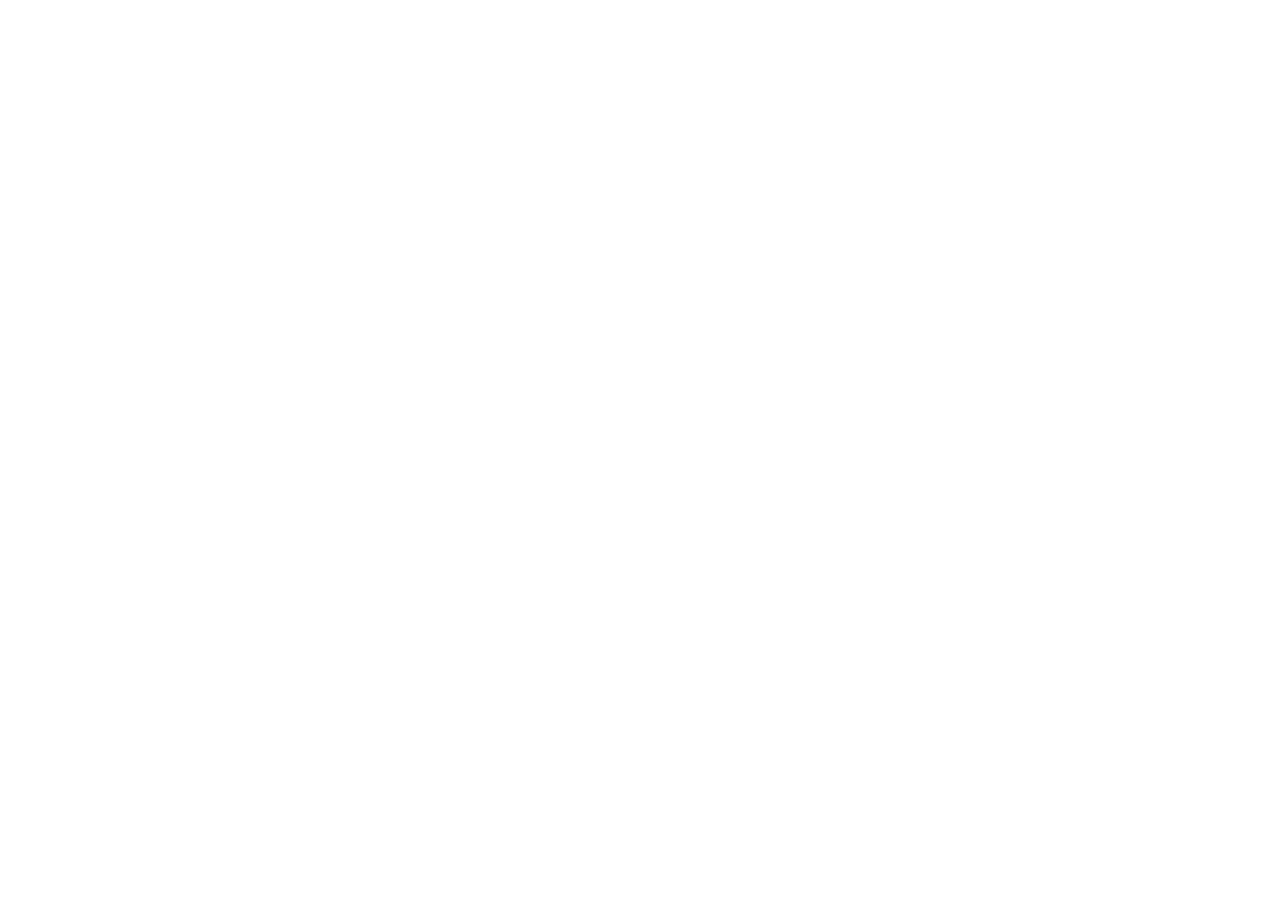
==== index.html @ 856b910a "basic setup" ====
<!DOCTYPE html>
<html lang="en">
<head>
    <link rel="preconnect" href="https://fonts.googleapis.com">
    <link rel="preconnect" href="https://fonts.gstatic.com" crossorigin>
    <link href="https://fonts.googleapis.com/css2?family=Noto+Sans+Kannada:wght@300;400;500;600;700&display=swap"
          rel="stylesheet">
    <meta name="viewport" content="width=device-width, initial-scale=1.0">
    <meta name="description" content="Rain jackets for adventurous individuals">
    <meta charset="UTF-8">
    <link rel="stylesheet" type="text/css" href="css/styles.css">
    <script src="js/main.js" defer></script>
    <title>Rainy Days - Home</title>
</head>
<body>

</body>
</html>
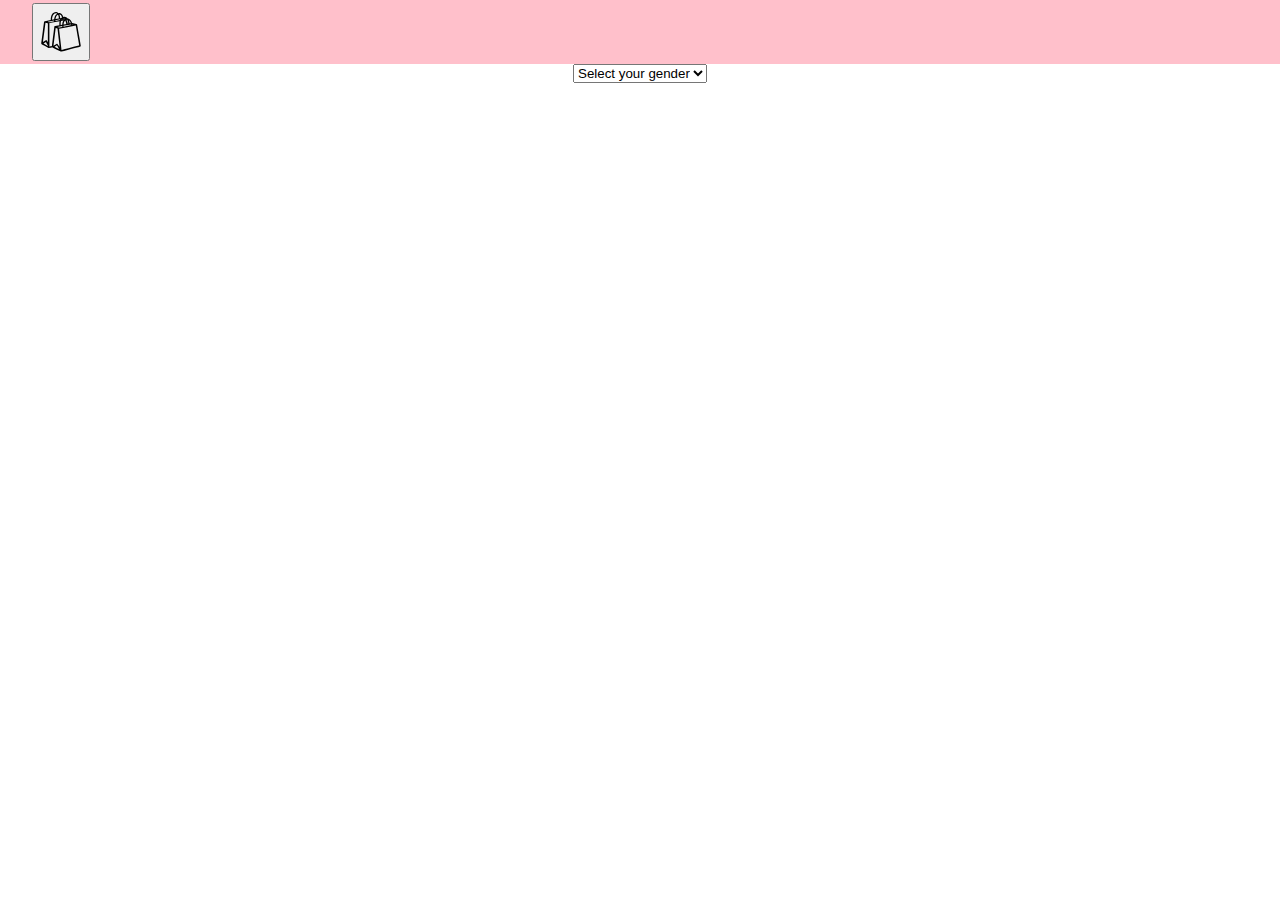
==== commit 42e12253: "finished cart, debugged a lot. Probably should have branched more. Pretty much finished. Needs CSS a" ====
--- a/index.html
+++ b/index.html
@@ -9,10 +9,36 @@
     <meta name="description" content="Rain jackets for adventurous individuals">
     <meta charset="UTF-8">
     <link rel="stylesheet" type="text/css" href="css/styles.css">
-    <script src="js/main.js" defer></script>
+    <link rel="stylesheet" type="text/css" href="css/navbar.css">
+    <script src="js/main.js" type="module" defer></script>
+
     <title>Rainy Days - Home</title>
 </head>
+
+<nav>
+    <!--    <a href="../index.html">Home</a>-->
+    <button type="button" id="shopping-bag-btn" class="shopping-bag-btn">
+        <img class="bag-icon" src="./assets/images/svgs/shoopingbags.svg"/>
+    </button>
+    <div id="shopping-bag">
+
+    </div>
+</nav>
+
 <body>
+
+<select id="filter-list">
+    <option value="default" disabled selected>Select your gender</option>
+    <option value="show-all">Show all</option>
+    <option value="Female">Women's</option>
+    <option value="Male">Men's</option>
+
+</select>
+
+<div id="loader">
+    <h3>...loading</h3>
+</div>
+<div id="jacket-list"></div>
 
 </body>
 </html>--- a/css/styles.css
+++ b/css/styles.css
@@ -0,0 +1,53 @@
+* {
+    box-sizing: border-box;
+}
+
+nav {
+    display: flex;
+    align-items: center;
+    justify-content: flex-end;
+    width: 100vw;
+    height: 64px;
+    padding: 32px;
+    background-color: pink;
+}
+
+.shopping-bag-btn {
+    height: 58px;
+    width: 58px;
+    display: flex;
+    align-items: center;
+    justify-content: center;
+    z-index: 5;
+    position: absolute;
+    cursor: pointer;
+}
+
+.bag-icon {
+    position: absolute;
+    height: 40px;
+    width: 40px;
+}
+
+body {
+    margin: 0;
+    padding: 0;
+    display: flex;
+    flex-direction: column;
+    justify-content: center;
+    align-items: center;
+}
+
+img {
+    width: 250px;
+}
+
+#shopping-bag {
+    top: 64px;
+    display: none;
+    min-height: 100vh;
+    width: 33%;
+    background-color: darkslateblue;
+    position: absolute;
+    right: 0;
+}--- a/css/navbar.css
+++ b/css/navbar.css
@@ -0,0 +1,66 @@
+* {
+    box-sizing: border-box;
+}
+
+nav {
+    display: flex;
+    align-items: center;
+    justify-content: space-between;
+    width: 100vw;
+    height: 64px;
+    padding: 32px;
+    background-color: pink;
+    margin: 0;
+}
+
+.shopping-bag-btn {
+    height: 58px;
+    width: 58px;
+    display: flex;
+    align-items: center;
+    justify-content: center;
+    z-index: 5;
+    cursor: pointer;
+}
+
+.bag-icon {
+    position: absolute;
+    height: 40px;
+    width: 40px;
+}
+
+img {
+    width: 250px;
+}
+
+#shopping-bag {
+    top: 64px;
+    display: none;
+    min-height: 100vh;
+    width: 33%;
+    background-color: darkslateblue;
+    position: absolute;
+    right: 0;
+}
+
+.shopping-bag-scrollable {
+    max-height: 90vh;
+    overflow-y: auto;
+}
+
+.shopping-bag-fixed {
+    position: fixed;
+    /*top: 0;*/
+    /*bottom: 0;*/
+    /*right: 0;*/
+    /*left: 0;*/
+}
+
+#shopping-bag img {
+    width: 128px;
+}
+
+.item-count {
+    position: absolute;
+    z-index: 100;
+}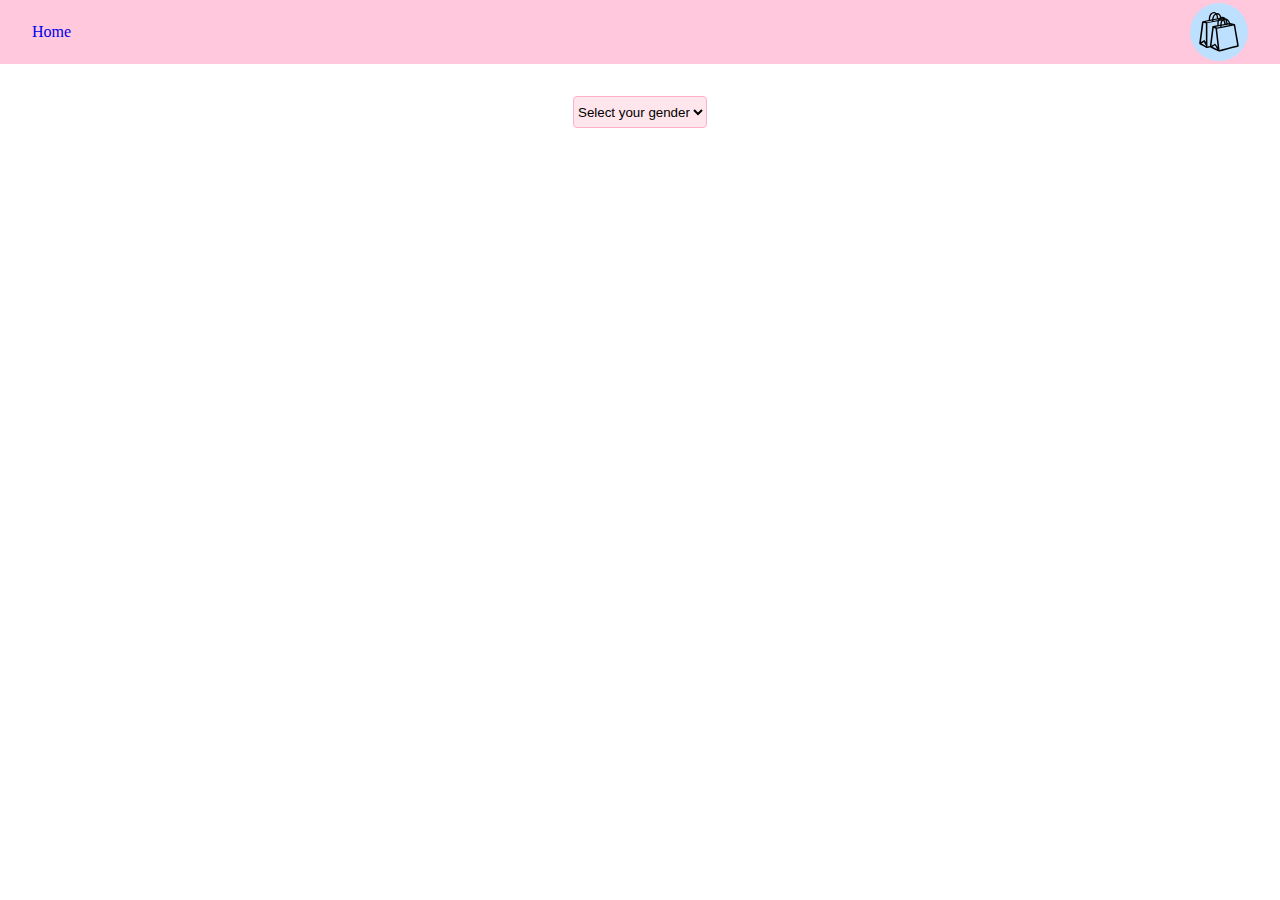
==== commit 7d07af02: "some css, fixed minor issues" ====
--- a/index.html
+++ b/index.html
@@ -16,11 +16,11 @@
 </head>
 
 <nav>
-    <!--    <a href="../index.html">Home</a>-->
+    <a href="index.html">Home</a>
     <button type="button" id="shopping-bag-btn" class="shopping-bag-btn">
         <img class="bag-icon" src="./assets/images/svgs/shoopingbags.svg"/>
     </button>
-    <div id="shopping-bag">
+    <div id="shopping-bag" class="shopping-bag-scrollable shopping-bag-fixed">
 
     </div>
 </nav>
@@ -32,7 +32,6 @@
     <option value="show-all">Show all</option>
     <option value="Female">Women's</option>
     <option value="Male">Men's</option>
-
 </select>
 
 <div id="loader">
@@ -41,4 +40,4 @@
 <div id="jacket-list"></div>
 
 </body>
-</html>+</html>
--- a/css/styles.css
+++ b/css/styles.css
@@ -1,53 +1,46 @@
-* {
-    box-sizing: border-box;
-}
-
-nav {
-    display: flex;
-    align-items: center;
-    justify-content: flex-end;
-    width: 100vw;
-    height: 64px;
-    padding: 32px;
-    background-color: pink;
-}
-
-.shopping-bag-btn {
-    height: 58px;
-    width: 58px;
-    display: flex;
-    align-items: center;
-    justify-content: center;
-    z-index: 5;
-    position: absolute;
-    cursor: pointer;
-}
-
-.bag-icon {
-    position: absolute;
-    height: 40px;
-    width: 40px;
-}
-
 body {
     margin: 0;
-    padding: 0;
     display: flex;
     flex-direction: column;
     justify-content: center;
     align-items: center;
+    padding: 0 70px;
 }
 
-img {
-    width: 250px;
+a {
+    text-decoration: none;
 }
 
-#shopping-bag {
-    top: 64px;
-    display: none;
-    min-height: 100vh;
-    width: 33%;
-    background-color: darkslateblue;
-    position: absolute;
-    right: 0;
+#filter-list {
+    margin: 2rem;
+    height: 2rem;
+    border: 1px solid #FFAFCC;
+    border-radius: 4px;
+    background-color: #FFE5EC;
+}
+
+#jacket-list {
+    display: flex;
+    align-items: center;
+    justify-content: center;
+    flex-wrap: wrap;
+    gap: 4rem;
+}
+
+.product-container {
+    border: 1px solid #FFE5EC;
+    border-radius: .5rem;
+    height: 100%;
+    padding: 1rem;
+}
+
+.product-container img {
+    min-width: 100px;
+    min-height: 100px;
+    max-width: 250px;
+    max-height: 250px;
+}
+
+.product-container:hover {
+    box-shadow: 10px 5px 5px #FFAFCC;
 }--- a/css/navbar.css
+++ b/css/navbar.css
@@ -1,5 +1,9 @@
 * {
     box-sizing: border-box;
+}
+
+#loader h3 {
+    color: hotpink;
 }
 
 nav {
@@ -9,7 +13,7 @@
     width: 100vw;
     height: 64px;
     padding: 32px;
-    background-color: pink;
+    background-color: #FFC8DD;
     margin: 0;
 }
 
@@ -21,16 +25,18 @@
     justify-content: center;
     z-index: 5;
     cursor: pointer;
+    border-radius: 50%;
+    border: none;
+    background-color: #BDE0FE;
+}
+
+.shopping-bag-btn:hover {
+    box-shadow: 5px 2px 2px #A2D2FF;
 }
 
 .bag-icon {
-    position: absolute;
     height: 40px;
     width: 40px;
-}
-
-img {
-    width: 250px;
 }
 
 #shopping-bag {
@@ -38,9 +44,16 @@
     display: none;
     min-height: 100vh;
     width: 33%;
-    background-color: darkslateblue;
+    background-color: #C8B6FF;
     position: absolute;
     right: 0;
+    padding-left: 2rem;
+    padding-top: 2rem;
+    padding-bottom: 2rem;
+}
+
+#shopping-bag img {
+    border-radius: .1rem;
 }
 
 .shopping-bag-scrollable {
@@ -50,17 +63,46 @@
 
 .shopping-bag-fixed {
     position: fixed;
-    /*top: 0;*/
-    /*bottom: 0;*/
-    /*right: 0;*/
-    /*left: 0;*/
 }
 
 #shopping-bag img {
     width: 128px;
 }
 
-.item-count {
-    position: absolute;
-    z-index: 100;
-}+.jacket-item {
+    width: fit-content;
+    padding: .5rem;
+    margin-bottom: 1rem;
+    border: 1px dotted #FFAFCC;
+    background-color: #FFE5EC;
+}
+
+.delete-btn {
+    height: 2rem;
+    border: 1px solid #C8B6FF;
+    background-color: #E7C6FF;
+    border-radius: .5rem;
+    cursor: pointer;
+}
+
+.delete-btn:hover {
+    box-shadow: 5px 3px 3px #C8B6FF;
+}
+
+#total-span {
+    font-size: 1.2rem;
+    text-decoration: underline;
+}
+
+#checkout-btn {
+    height: 2rem;
+    border-radius: .5rem;
+    border: 1px solid #A2D2FF;
+    background-color: #BDE0FE;
+    cursor: pointer;
+}
+
+#checkout-btn:hover {
+    box-shadow: 5px 3px 3px #A2D2FF;
+}
+
